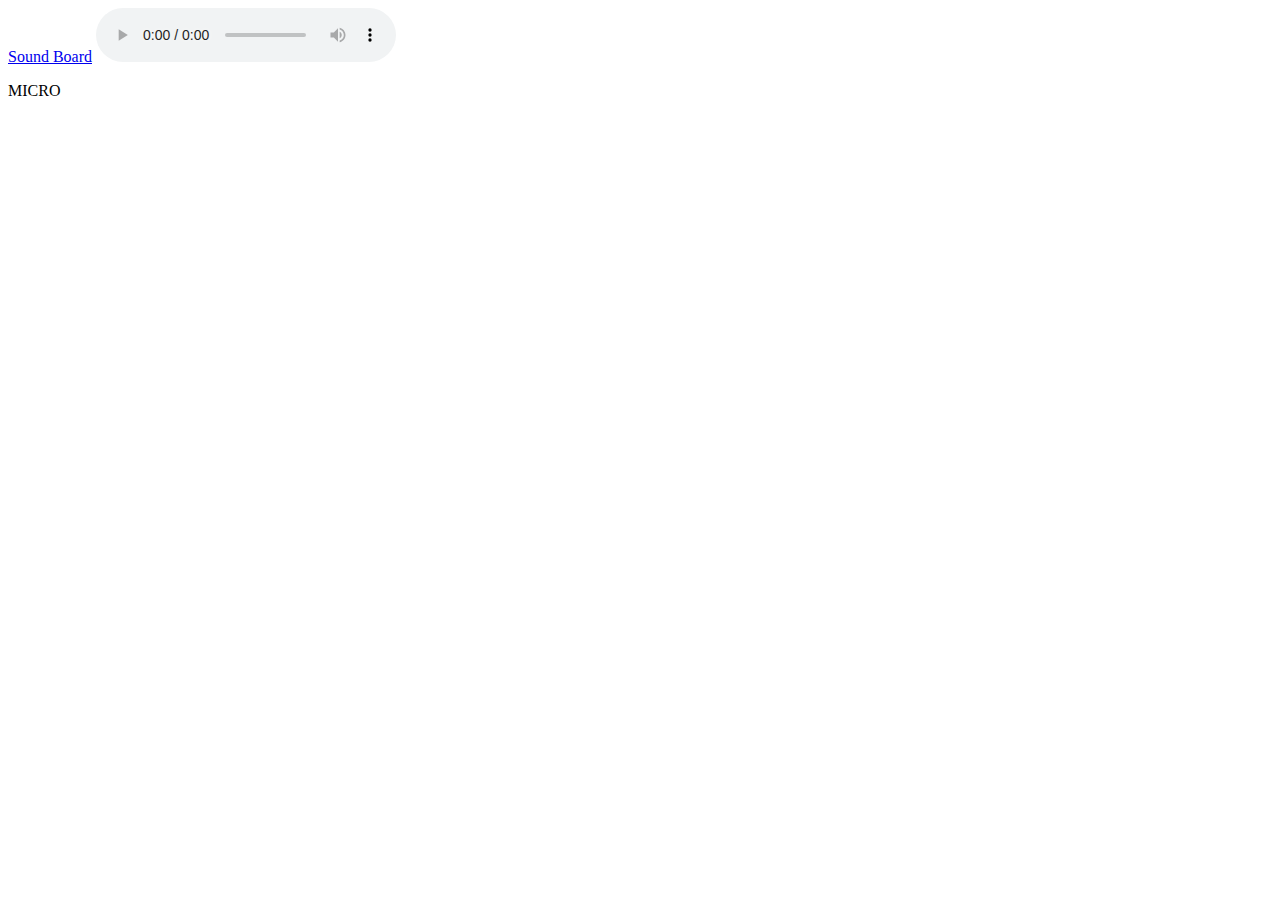
==== host.html @ ec9c5be7 "host avec oscillateur" ====
<!DOCTYPE html>
<html>
<head>
  <meta charset="utf-8">
  <meta name="viewport" content="width=device-width">
  <title>Sound Board</title>
<!--   <link rel="stylesheet" href="https://maxcdn.bootstrapcdn.com/font-awesome/4.7.0/css/font-awesome.min.css">
  <link rel="stylesheet" href="http://fonts.googleapis.com/css?family=Quicksand">
  <link rel="stylesheet" href="css/pedalboard.css"> -->
  
   <!-- Imports polyfill -->
  <script src="./bower_components/webcomponentsjs/webcomponents-lite.min.js"></script>
  
<!--   <script src="js/script.js"></script>
  <script src="js/menu.js"></script>
  <script src="js/drag.js"></script>
  <script src="js/jacks.js"></script>
  <script src="js/pedal.js"></script>
  <script src="js/pedalboard.js"></script>
  <script src="js/sound.js"></script>
  <script src="js/utils.js"></script> -->

   <!-- Imports custom element -->
<!--   <script src="my_components/pedal-behavior.js"></script>
  <link rel="import" href="./my_components/pedal-delay.html">
  <link rel="import" href="./my_components/pedal-quadrafuzz.html">
  <link rel="import" href="./my_components/pedal-lowpass.html">
  <link rel="import" href="./my_components/pedal-highpass.html">
  <link rel="import" href="./my_components/pedal-flanger.html">
  <link rel="import" href="./my_components/pedal-test.html"> -->

</head>
<body>
  <header>
    <span><a href="https://github.com/AurelienCURTI/pfe_plugins">Sound Board</a></span>

    <audio src="http://mainline.i3s.unice.fr/mooc/guitarRiff1.mp3" id="soundSample" controls loop crossorigin="anonymous"></audio>

    <p>
        <span>MICRO</span>
        <webaudio-switch src="img/switch_toggle.png" class="id" id="mic" height="28" width="50" alt="Press to record" title="Press to record"></webaudio-switch>
    </p>
    
  </header>
  <!-- Le script en dessous permet d'ajouter un son sans passer par les pédales. Ici : un oscillateur 440hz -->
<script>
let audioContext = new AudioContext();
let oscillator = audioContext.createOscillator();
oscillator.connect(audioContext.destination);
oscillator.start(audioContext.currentTime);
</script>

  
  
  
</body>
</html>
---- css/pedalboard.css ----
* {
  padding:0px;
  margin:0px;
  border:0px;

  border-collapse: collapse;
  box-sizing: border-box;
  user-select: none;
}

:focus {
  outline: none;
}

html, body {
  height: 100%;
}

body {
  background: #222;
  background-image: url('../img/background.jpg');

  display: flex;
  flex-direction: column;
}

header {
  background: repeating-linear-gradient(0deg,rgba(0,0,0,0.1),rgba(0,0,0,0.4));
  box-shadow: inset 0px 1px 10px 0px #111;

  padding: 10px;
  margin-bottom: 1px;
  z-index: 1;

  display: flex;
  flex-direction: row;
  justify-content: space-around;
  align-items: center;
}

header span {
  color: #ccc;
  text-shadow: 0px -1px 0px #000;

  font-size: 20px;

  font-family: 'Quicksand', cursive;
}

header a {
  text-decoration:none;
}

header a {
  color: #ccc;
  text-shadow: 0px -1px 0px #000;

  font-size: 24px;

  font-family: 'Quicksand', cursive;
}

/***** https://stackoverflow.com/questions/4126708/is-it-possible-to-style-html5-audio-tag *****/
audio::-webkit-media-controls-panel {
  background:transparent;
  width:500px;
  left:-100px;
}

audio::-webkit-media-controls-current-time-display,
audio::-webkit-media-controls-time-remaining-display {
  color:#888;
}

#pedalboard-container {
  height:710px;
  width:100%;
  overflow:hidden;
}

#pedalboard {
 box-shadow: 0 2px 4px -1px rgba(0,0,0,0.6),0 4px 5px 0 rgba(0,0,0,0.06),0 1px 10px 0 rgba(0,0,0,0.6);
  background-color:maroon;
  background-image: url('../img/background-pedalboard.jpg');


  height:700px;
  width:100%;
  user-select: none;
  transform:scale(1,1);
}

.pedals:hover {
  background: rgba(255,255,255,0.2);
}

.pedals {
  padding: 10px;

  display: flex;
  flex-direction: column; 
  justify-content: flex-start;
  align-items: center;
  cursor: pointer;
  border-radius: 10px;
}

.pedals .pedal {
  height: 160px;
}

.pedals span {
  color: #eee;

  font-size: 14px;
  padding-top: 10px;

  font-family: 'Quicksand', cursive;
}

.draggable {
  text-align:center;
  position:absolute;
}

.delete {
  position:absolute;
  top:-8%;
  left:80%;
}
.optionMenu {
  position:absolute;
  top:-8%;
  left:68%;
}

/***** div_menuPanel *****/
.div_menuPanel {
  background: rgba(0,0,0,0.2);

  display: flex;
  flex-direction: row;
  justify-content: flex-start;
  align-items: stretch;

  position: absolute;
  top: -25px;
  right: 15px;
  z-index: 99;
}

.div_menuPanel a:hover > i {
  color: #fff;
}

.div_menuPanel a:hover {
  background: rgba(0,0,0,0.4);
}

.div_menuPanel a {
  padding: 3px 5px;

  text-decoration: none;
  display: block;
}

.div_menuPanel a i {
  color: #bbb;

  font-size: 16px;
}

/***** .input,.output  *****/
.input,.output {
  position:absolute;
}

.output {
  background-image:url("../img/output.png");
  background-repeat:no-repeat;
  width:90px;
  height:20px;
  background-position:center center;
}

.output:Hover {
  background-image:url("../img/outputHover.png");
  background-repeat:no-repeat;
  width:90px;
  height:20px;
  background-position:center center;
}

.input {
  background-image:url("../img/input.png");
  background-repeat:no-repeat;
  width:20px;
  height:20px;
  background-position:left center;
}

.input:Hover {
  background-image:url("../img/inputHover.png");
  background-repeat:no-repeat;
  width:20px;
  height:20px;
  background-position:left center;
}

.audioInput, .audioOutput {
  background-color: black;
  border-radius: 15px;
  position: absolute;
}

.context-menu {
  display: none;
  position: absolute;
  margin-top:38px;
  margin-left:-15px;
  z-index: 10;
  padding: 12px 0;
  width: 70px;
  background: rgba(0,0,0,0.3);
  border: solid 1px #dfdfdf;
  box-shadow: 1px 1px 2px #cfcfcf;
}

.context-menu--active {
  display: block;
}

.context-menu__items {
  list-style: none;
  margin: 0;
  padding: 0;
}

.context-menu__item1 {
  display: block;
  margin-left: 5px;
  padding: 0px 12px;
  width: 40px;
  height: 14px;
  background-repeat: no-repeat;
}

.context-menu__item1:last-child {
  margin-bottom: 0;
}

.context-menu__item1:hover {
  color: #fff;
  margin-left: 5px;
  background-image:url("../img/RightJackHover.png");
}

.context-menu__item2 {
  display: block;
  margin-left: 5px;
  padding: 0px 12px;
  width: 110px;
  height: 28px;
  background-repeat: no-repeat;
}

.context-menu__item2:last-child {
  margin-bottom: 0;
}

.context-menu__item2:hover {
  color: #fff;
  background-image:url("../img/RightJackHoverL.png");
}

#delay {
  width:109px;
  height:159px;
  background-image:url("../img/delay.png");
  margin-left:5%;
}

#quadra {
  width:90px;
  height:160px;
  background-image:url("../img/quadra_fuzz.png");
  margin-left:5%;
}

#lowpass, #highpass {
  width:85px;
  height:162px;
  background-image:url("../img/low_pass.png");
  margin-left:5%;
}

#flanger {
  width:150px;
  height:162px;
  background-image:url("../img/flanger.png");
  margin-left:5%;
}

#test {
  width:93px;
  height:158px;
  background-image:url("../img/test.png");
  margin-left:5%;
}

/***** div_app_tabs *****/
.div_app_tabs {
  background: repeating-linear-gradient(0deg,rgba(0,0,0,0.1),rgba(0,0,0,0.4));
  margin: 1px;
}

.div_app_tabs input[type=radio] {
  display:none;
}

.div_app_tabs input:hover + label {
  background:#222;  
  border-top:3px solid orange;
}

.div_app_tabs input:checked + label {
  background:#111;  
  border-top:3px solid purple;
}

.div_app_tabs label:hover {
  background:#222;
}

.div_app_tabs label {
  background:#444;
  color:#eee;
  border-top:3px solid #222;

  padding:5px;
  
  font-family: 'Quicksand', cursive;
  display:inline-block;
  cursor:pointer;
}

.div_app_tabs .div_container {
  box-shadow: 0 2px 4px -1px rgba(0,0,0,0.06), 0 4px 5px 0 rgba(0,0,0,0.06), 0 1px 10px 0 rgba(0,0,0,0.08);

  height:230px;
  padding:5px;
  
  display:flex;
  flex-direction:column;
  justify-content:flex-start;
  align-items:center;
}

.div_app_tabs #content-1,
.div_app_tabs #content-2,
.div_app_tabs #content-3,
.div_app_tabs #content-4,
.div_app_tabs #content-5,
.div_app_tabs #content-6 {
  display:none;
}

.div_app_tabs #tab-1:checked ~ .div_container #content-1,
.div_app_tabs #tab-2:checked ~ .div_container #content-2,
.div_app_tabs #tab-3:checked ~ .div_container #content-3,
.div_app_tabs #tab-4:checked ~ .div_container #content-4,
.div_app_tabs #tab-5:checked ~ .div_container #content-5,
.div_app_tabs #tab-6:checked ~ .div_container #content-6 {
  display:flex;
}
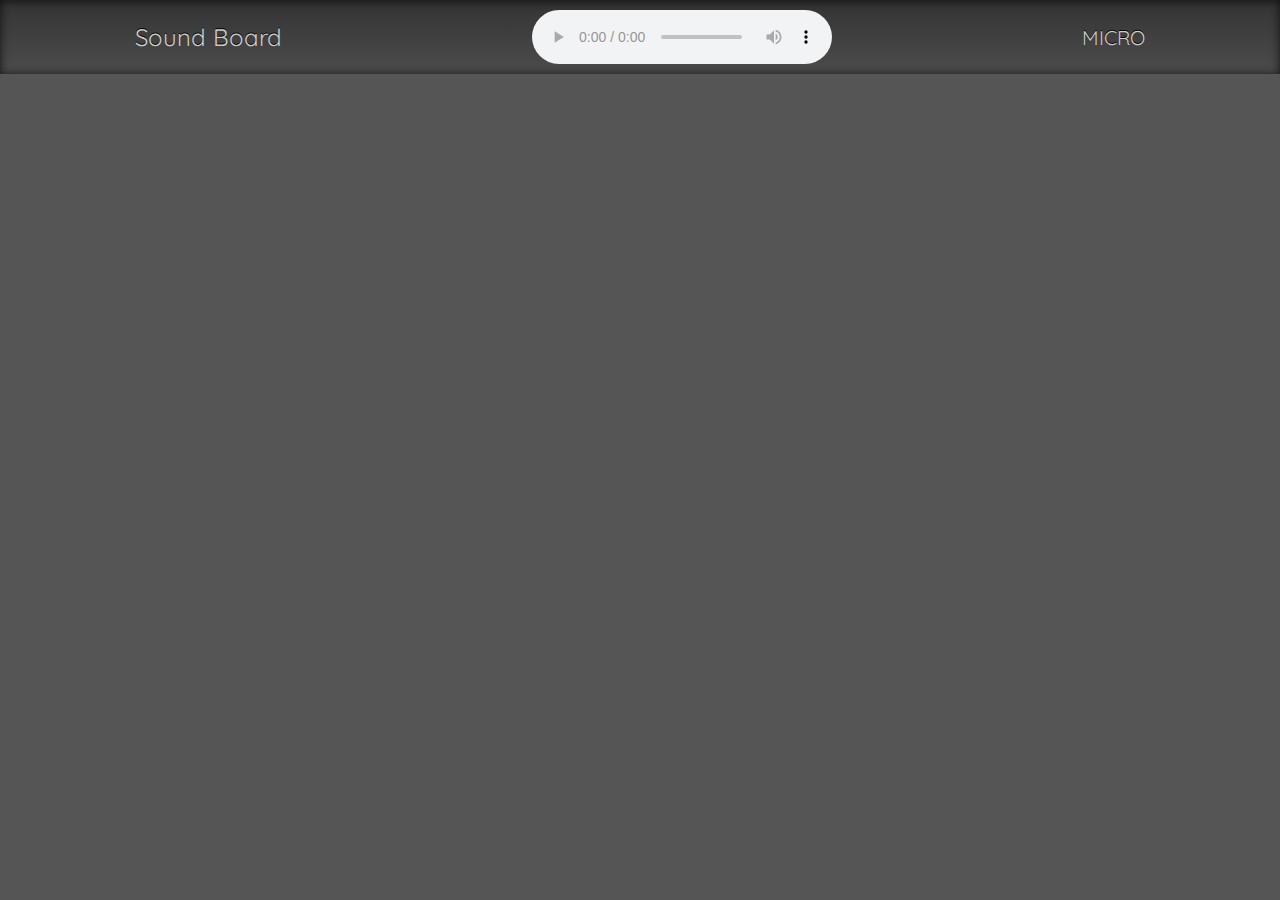
==== commit 5ff15e25: "css pour le soundboard" ====
--- a/host.html
+++ b/host.html
@@ -4,9 +4,9 @@
   <meta charset="utf-8">
   <meta name="viewport" content="width=device-width">
   <title>Sound Board</title>
-<!--   <link rel="stylesheet" href="https://maxcdn.bootstrapcdn.com/font-awesome/4.7.0/css/font-awesome.min.css">
+  <link rel="stylesheet" href="https://maxcdn.bootstrapcdn.com/font-awesome/4.7.0/css/font-awesome.min.css">
   <link rel="stylesheet" href="http://fonts.googleapis.com/css?family=Quicksand">
-  <link rel="stylesheet" href="css/pedalboard.css"> -->
+  <link rel="stylesheet" href="css/soundboard.css"> 
   
    <!-- Imports polyfill -->
   <script src="./bower_components/webcomponentsjs/webcomponents-lite.min.js"></script>
--- a/css/soundboard.css
+++ b/css/soundboard.css
@@ -0,0 +1,340 @@
+* {
+  padding:0px;
+  margin:0px;
+  border:0px;
+
+  border-collapse: collapse;
+  box-sizing: border-box;
+  user-select: none;
+}
+
+:focus {
+  outline: none;
+}
+
+html, body {
+  height: 100%;
+}
+
+body {
+  background: #555;
+  /*background-image: url('../img/background.jpg');
+*/
+  display: flex;
+  flex-direction: column;
+}
+
+header {
+  background: repeating-linear-gradient(0deg,rgba(0,0,0,0.1),rgba(0,0,0,0.4));
+  box-shadow: inset 0px 1px 10px 0px #111;
+
+  padding: 10px;
+  margin-bottom: 1px;
+  z-index: 1;
+
+  display: flex;
+  flex-direction: row;
+  justify-content: space-around;
+  align-items: center;
+}
+
+header span {
+  color: #ccc;
+  text-shadow: 0px -1px 0px #000;
+
+  font-size: 20px;
+
+  font-family: 'Quicksand', cursive;
+}
+
+header a {
+  text-decoration:none;
+}
+
+header a {
+  color: #ccc;
+  text-shadow: 0px -1px 0px #000;
+
+  font-size: 24px;
+
+  font-family: 'Quicksand', cursive;
+}
+
+/***** https://stackoverflow.com/questions/4126708/is-it-possible-to-style-html5-audio-tag *****/
+audio::-webkit-media-controls-panel {
+  background:transparent;
+  width:500px;
+  left:-100px;
+}
+
+audio::-webkit-media-controls-current-time-display,
+audio::-webkit-media-controls-time-remaining-display {
+  color:#888;
+}
+
+#pedalboard-container {
+  height:710px;
+  width:100%;
+  overflow:hidden;
+}
+
+#pedalboard {
+ box-shadow: 0 2px 4px -1px rgba(0,0,0,0.6),0 4px 5px 0 rgba(0,0,0,0.06),0 1px 10px 0 rgba(0,0,0,0.6);
+  background-color:maroon;
+ /* background-image: url('../img/background-pedalboard.jpg');*/
+
+
+  height:700px;
+  width:100%;
+  user-select: none;
+  transform:scale(1,1);
+}
+
+.pedals:hover {
+  background: rgba(255,255,255,0.2);
+}
+
+.pedals {
+  padding: 10px;
+
+  display: flex;
+  flex-direction: column; 
+  justify-content: flex-start;
+  align-items: center;
+  cursor: pointer;
+  border-radius: 10px;
+}
+
+.pedals .pedal {
+  height: 160px;
+}
+
+.pedals span {
+  color: #eee;
+
+  font-size: 14px;
+  padding-top: 10px;
+
+  font-family: 'Quicksand', cursive;
+}
+
+.draggable {
+  text-align:center;
+  position:absolute;
+}
+
+.delete {
+  position:absolute;
+  top:-8%;
+  left:80%;
+}
+.optionMenu {
+  position:absolute;
+  top:-8%;
+  left:68%;
+}
+
+/***** div_menuPanel *****/
+.div_menuPanel {
+  background: rgba(0,0,0,0.2);
+
+  display: flex;
+  flex-direction: row;
+  justify-content: flex-start;
+  align-items: stretch;
+
+  position: absolute;
+  top: -25px;
+  right: 15px;
+  z-index: 99;
+}
+
+.div_menuPanel a:hover > i {
+  color: #fff;
+}
+
+.div_menuPanel a:hover {
+  background: rgba(0,0,0,0.4);
+}
+
+.div_menuPanel a {
+  padding: 3px 5px;
+
+  text-decoration: none;
+  display: block;
+}
+
+.div_menuPanel a i {
+  color: #bbb;
+
+  font-size: 16px;
+}
+
+/***** .input,.output  *****/
+.input,.output {
+  position:absolute;
+}
+
+.output {
+  /*background-image:url("../img/output.png");*/
+  background-repeat:no-repeat;
+  width:90px;
+  height:20px;
+  background-position:center center;
+}
+
+.output:Hover {
+  /*background-image:url("../img/outputHover.png");*/
+  background-repeat:no-repeat;
+  width:90px;
+  height:20px;
+  background-position:center center;
+}
+
+.input {
+  /*background-image:url("../img/input.png");*/
+  background-repeat:no-repeat;
+  width:20px;
+  height:20px;
+  background-position:left center;
+}
+
+.input:Hover {
+  /*background-image:url("../img/inputHover.png");*/
+  background-repeat:no-repeat;
+  width:20px;
+  height:20px;
+  background-position:left center;
+}
+
+.audioInput, .audioOutput {
+  background-color: black;
+  border-radius: 15px;
+  position: absolute;
+}
+
+.context-menu {
+  display: none;
+  position: absolute;
+  margin-top:38px;
+  margin-left:-15px;
+  z-index: 10;
+  padding: 12px 0;
+  width: 70px;
+  background: rgba(0,0,0,0.3);
+  border: solid 1px #dfdfdf;
+  box-shadow: 1px 1px 2px #cfcfcf;
+}
+
+.context-menu--active {
+  display: block;
+}
+
+.context-menu__items {
+  list-style: none;
+  margin: 0;
+  padding: 0;
+}
+
+.context-menu__item1 {
+  display: block;
+  margin-left: 5px;
+  padding: 0px 12px;
+  width: 40px;
+  height: 14px;
+  background-repeat: no-repeat;
+}
+
+.context-menu__item1:last-child {
+  margin-bottom: 0;
+}
+
+.context-menu__item1:hover {
+  color: #fff;
+  margin-left: 5px;
+  /*background-image:url("../img/RightJackHover.png");*/
+}
+
+.context-menu__item2 {
+  display: block;
+  margin-left: 5px;
+  padding: 0px 12px;
+  width: 110px;
+  height: 28px;
+  background-repeat: no-repeat;
+}
+
+.context-menu__item2:last-child {
+  margin-bottom: 0;
+}
+
+.context-menu__item2:hover {
+  color: #fff;
+  /*background-image:url("../img/RightJackHoverL.png");*/
+}
+
+/***** div_app_tabs *****/
+.div_app_tabs {
+  background: repeating-linear-gradient(0deg,rgba(0,0,0,0.1),rgba(0,0,0,0.4));
+  margin: 1px;
+}
+
+.div_app_tabs input[type=radio] {
+  display:none;
+}
+
+.div_app_tabs input:hover + label {
+  background:#222;  
+  border-top:3px solid orange;
+}
+
+.div_app_tabs input:checked + label {
+  background:#111;  
+  border-top:3px solid purple;
+}
+
+.div_app_tabs label:hover {
+  background:#222;
+}
+
+.div_app_tabs label {
+  background:#444;
+  color:#eee;
+  border-top:3px solid #222;
+
+  padding:5px;
+  
+  font-family: 'Quicksand', cursive;
+  display:inline-block;
+  cursor:pointer;
+}
+
+.div_app_tabs .div_container {
+  box-shadow: 0 2px 4px -1px rgba(0,0,0,0.06), 0 4px 5px 0 rgba(0,0,0,0.06), 0 1px 10px 0 rgba(0,0,0,0.08);
+
+  height:230px;
+  padding:5px;
+  
+  display:flex;
+  flex-direction:column;
+  justify-content:flex-start;
+  align-items:center;
+}
+
+.div_app_tabs #content-1,
+.div_app_tabs #content-2,
+.div_app_tabs #content-3,
+.div_app_tabs #content-4,
+.div_app_tabs #content-5,
+.div_app_tabs #content-6 {
+  display:none;
+}
+
+.div_app_tabs #tab-1:checked ~ .div_container #content-1,
+.div_app_tabs #tab-2:checked ~ .div_container #content-2,
+.div_app_tabs #tab-3:checked ~ .div_container #content-3,
+.div_app_tabs #tab-4:checked ~ .div_container #content-4,
+.div_app_tabs #tab-5:checked ~ .div_container #content-5,
+.div_app_tabs #tab-6:checked ~ .div_container #content-6 {
+  display:flex;
+}
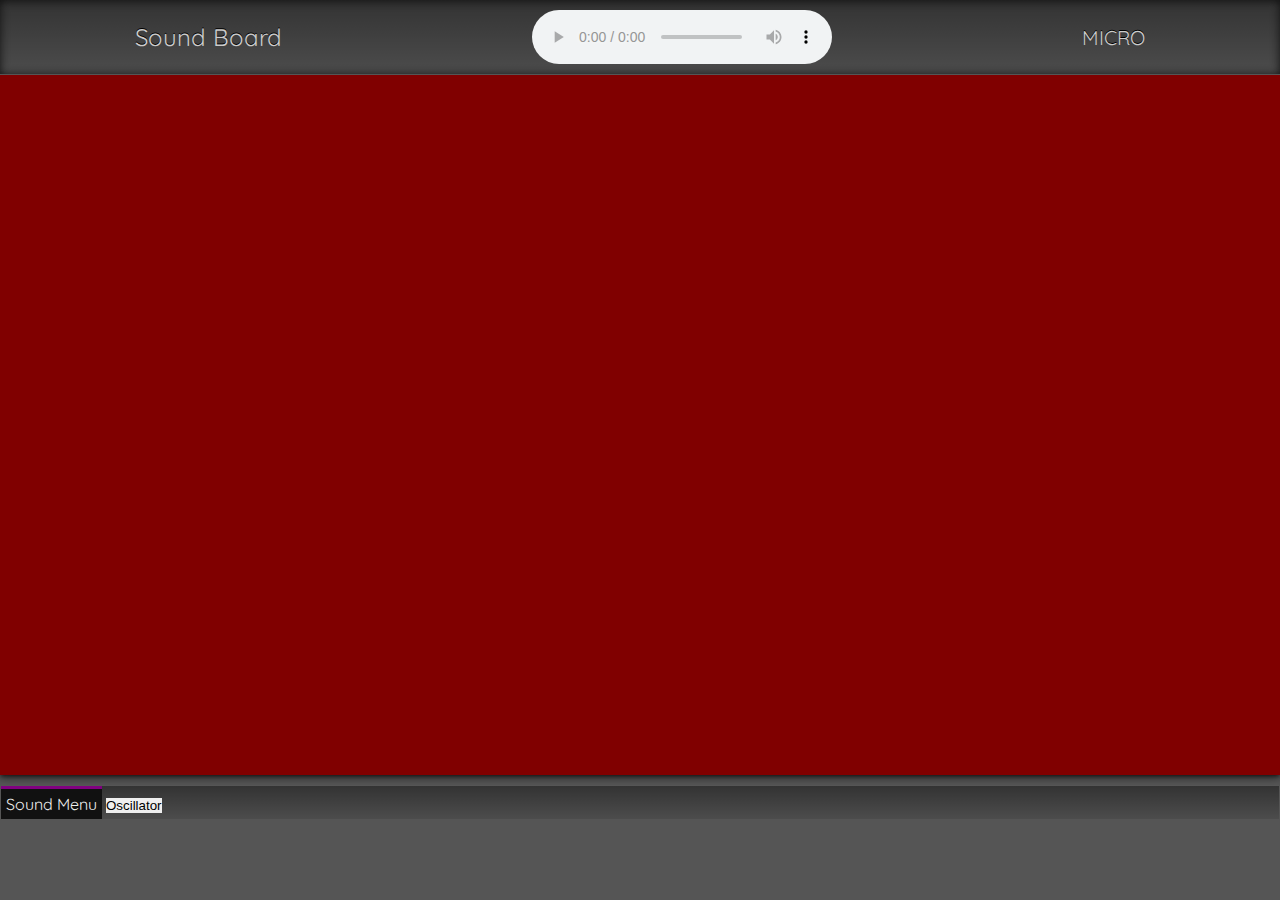
==== commit 5f8fd162: "L'oscillateur est sur un bonton" ====
--- a/host.html
+++ b/host.html
@@ -42,13 +42,27 @@
     </p>
     
   </header>
-  <!-- Le script en dessous permet d'ajouter un son sans passer par les pédales. Ici : un oscillateur 440hz -->
-<script>
-let audioContext = new AudioContext();
-let oscillator = audioContext.createOscillator();
-oscillator.connect(audioContext.destination);
-oscillator.start(audioContext.currentTime);
-</script>
+
+
+<div id="pedalboard-container">
+    <div id="pedalboard" ondragover="return false" ondrop="dropPedalHandler(event);"></div>
+  </div>
+  
+  <div class="div_app_tabs">
+    <div class="div_tabs" id="div_tabs">
+      <input id="tab-1" type="radio" name="input-tab" checked><label for="tab-1">Sound Menu</label>
+      <button onclick="oscil()">Oscillator</button>
+        <!-- Le script en dessous permet d'ajouter un son sans passer par les pédales. Ici : un oscillateur 440hz -->
+        <script>
+        function oscil(){
+          let audioContext = new AudioContext();
+          let oscillator = audioContext.createOscillator();
+          oscillator.connect(audioContext.destination);
+          oscillator.start(audioContext.currentTime);
+        }
+      </script>
+    </div>
+  </div>
 
   
   
